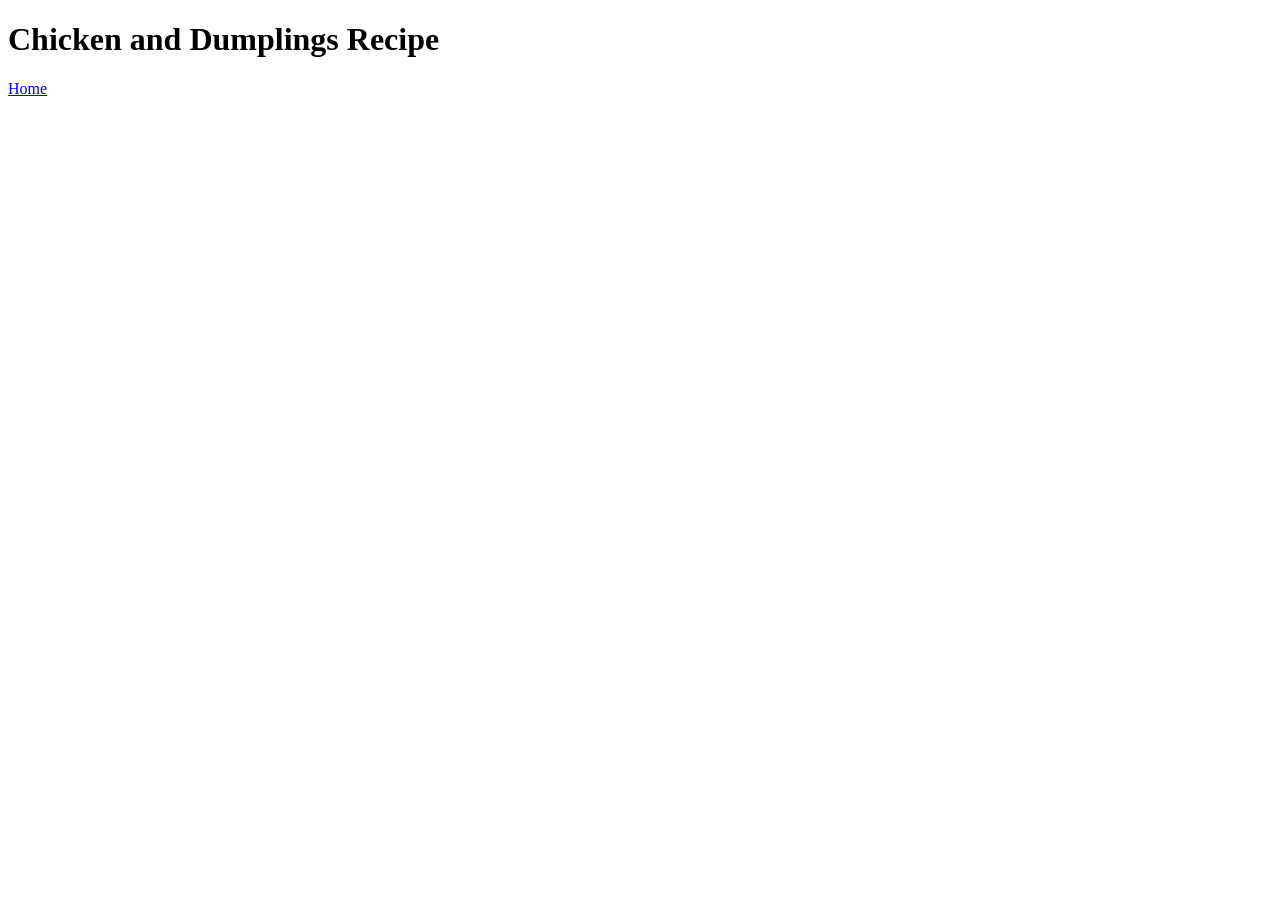
==== recipes/chicken-and-dumplings.html @ b320e917 "add Chicken and Dumplings recipe and link it with home page" ====
<!DOCTYPE html>
<html lang="en">
    <head>
        <meta charset="UTF-8">
        <title>Chicken and Dumplings</title>
    </head>

    <body>
        <h1>Chicken and Dumplings Recipe</h1>
        

        <a href="../index.html">Home</a>
    </body>
</html>
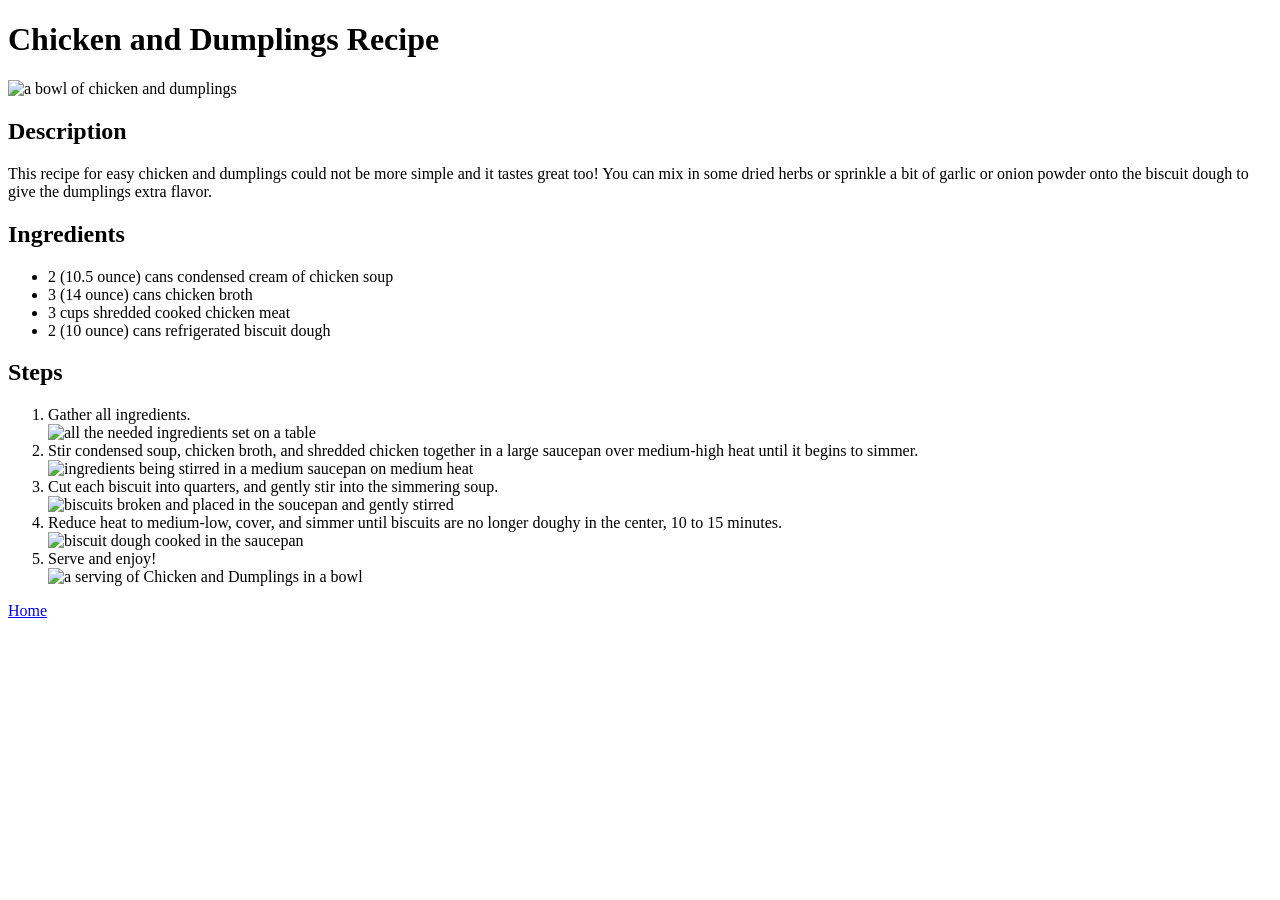
==== commit 4344511a: "add steps section to Chicken and Dumplings recipe" ====
--- a/recipes/chicken-and-dumplings.html
+++ b/recipes/chicken-and-dumplings.html
@@ -7,7 +7,36 @@
 
     <body>
         <h1>Chicken and Dumplings Recipe</h1>
-        
+        <img src="https://www.allrecipes.com/thmb/KSqwHQX90ppCTnxOOC81MhICzlo=/0x512/filters:no_upscale():max_bytes(150000):strip_icc():format(webp)/218562-Super-Easy-Chicken-Dumplings-DDMFS-3x4-0647-66859426562849a89d4d7d20c47fd533.jpg" alt="a bowl of chicken and dumplings">
+
+        <h2>Description</h2>
+        <p>This recipe for easy chicken and dumplings could not be more simple and it tastes great too! You can mix in some dried herbs or sprinkle a bit of garlic or onion powder onto the biscuit dough to give the dumplings extra flavor.</p>
+
+        <h2>Ingredients</h2>
+        <ul>
+            <li>2 (10.5 ounce) cans condensed cream of chicken soup</li>
+            <li>3 (14 ounce) cans chicken broth</li>
+            <li>3 cups shredded cooked chicken meat</li>
+            <li>2 (10 ounce) cans refrigerated biscuit dough</li>
+        </ul>
+
+        <h2>Steps</h2>
+        <ol>
+            <li>Gather all ingredients.</li>
+            <img src="https://www.allrecipes.com/thmb/AhNQS9MxT9EwO6_yJPJfARjFoBw=/750x0/filters:no_upscale():max_bytes(150000):strip_icc():format(webp)/218562-Super-Easy-Chicken-Dumplings-DDMFS-Step-1-0621-74c21773ef3d44a2b35c5312ed473118.jpg" alt="all the needed ingredients set on a table">
+            
+            <li>Stir condensed soup, chicken broth, and shredded chicken together in a large saucepan over medium-high heat until it begins to simmer.</li>
+            <img src="https://www.allrecipes.com/thmb/s7-NUfzOUIsZU43hGE0PalixyxU=/750x0/filters:no_upscale():max_bytes(150000):strip_icc():format(webp)/218562-Super-Easy-Chicken-Dumplings-DDMFS-Step-2-0627-3584fa097c1f4f93abb0de7b1d414827.jpg" alt="ingredients being stirred in a medium saucepan on medium heat">
+
+            <li>Cut each biscuit into quarters, and gently stir into the simmering soup.</li>
+            <img src="https://www.allrecipes.com/thmb/LgwJycX-Pf7Q3KEq4AlnMs913Ss=/750x0/filters:no_upscale():max_bytes(150000):strip_icc():format(webp)/218562-Super-Easy-Chicken-Dumplings-DDMFS-Step-3-0636-c51c03d64a9540a2af824ca9c217db6d.jpg" alt="biscuits broken and placed in the soucepan and gently stirred">
+
+            <li>Reduce heat to medium-low, cover, and simmer until biscuits are no longer doughy in the center, 10 to 15 minutes.</li>
+            <img src="https://www.allrecipes.com/thmb/C4ZZqnHnEHLLor-oMqCeLHzkx7s=/750x0/filters:no_upscale():max_bytes(150000):strip_icc():format(webp)/218562-Super-Easy-Chicken-Dumplings-DDMFS-Step-4-0640-7b17a51f30da40faa5679a0b71132cc0.jpg" alt="biscuit dough cooked in the saucepan">
+
+            <li>Serve and enjoy!</li>
+            <img src="https://www.allrecipes.com/thmb/Cwtna0ve18dbhFbxbPPI2WFZY3k=/750x0/filters:no_upscale():max_bytes(150000):strip_icc():format(webp)/218562-Super-Easy-Chicken-Dumplings-DDMFS-3x4-0647-66859426562849a89d4d7d20c47fd533.jpg" alt="a serving of Chicken and Dumplings in a bowl">
+        </ol>
 
         <a href="../index.html">Home</a>
     </body>
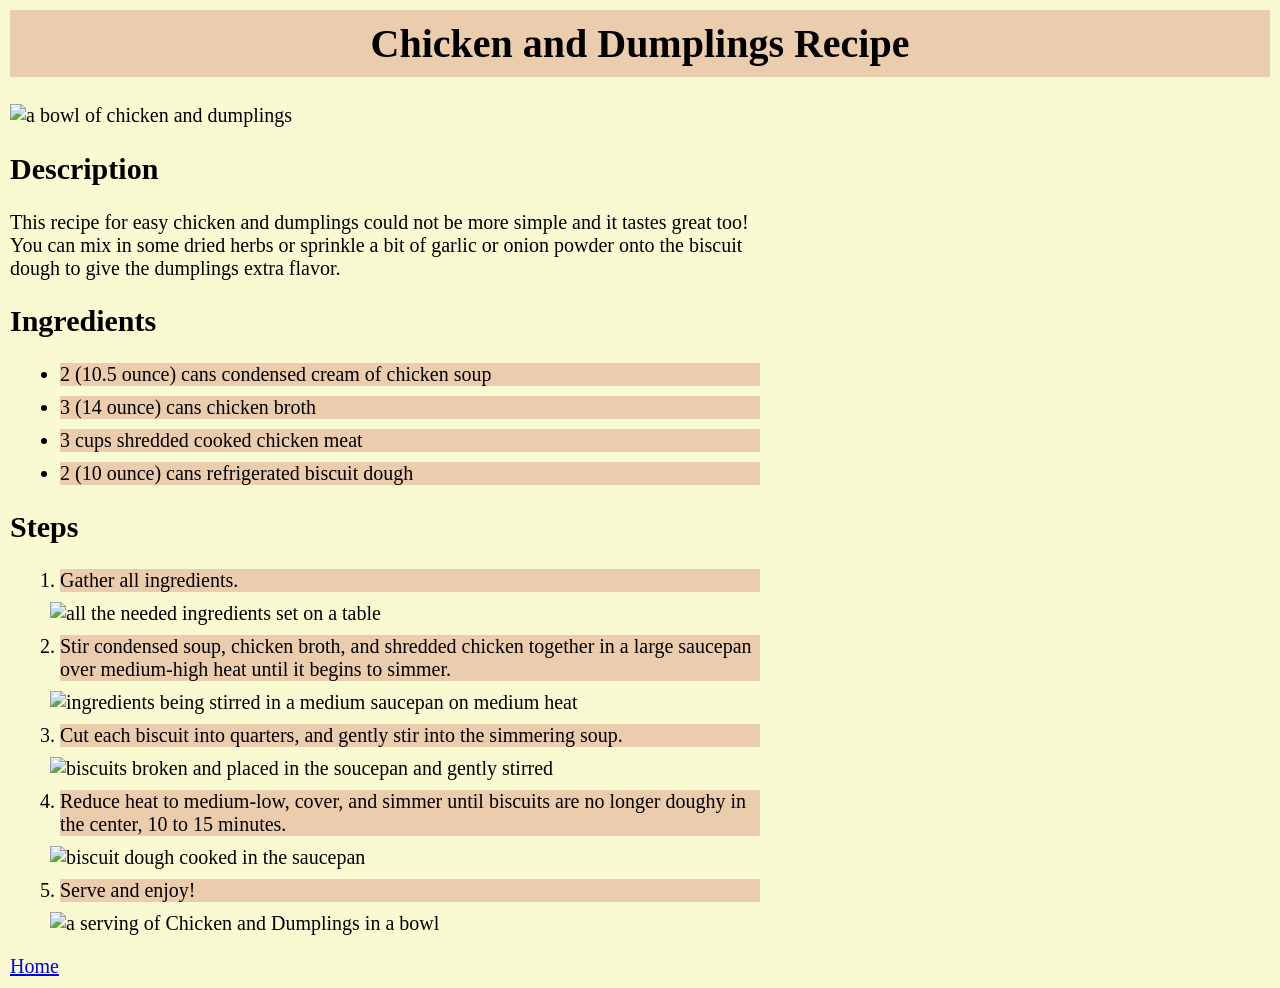
==== commit ff9a6d4d: "added CSS rules to style.css" ====
--- a/recipes/chicken-and-dumplings.html
+++ b/recipes/chicken-and-dumplings.html
@@ -3,6 +3,7 @@
     <head>
         <meta charset="UTF-8">
         <title>Chicken and Dumplings</title>
+        <link rel="stylesheet" href="../style.css">
     </head>
 
     <body>
@@ -20,7 +21,7 @@
             <li>2 (10 ounce) cans refrigerated biscuit dough</li>
         </ul>
 
-        <h2>Steps</h2>
+        <h2 class="title">Steps</h2>
         <ol>
             <li>Gather all ingredients.</li>
             <img src="https://www.allrecipes.com/thmb/AhNQS9MxT9EwO6_yJPJfARjFoBw=/750x0/filters:no_upscale():max_bytes(150000):strip_icc():format(webp)/218562-Super-Easy-Chicken-Dumplings-DDMFS-Step-1-0621-74c21773ef3d44a2b35c5312ed473118.jpg" alt="all the needed ingredients set on a table">
--- a/style.css
+++ b/style.css
@@ -0,0 +1,31 @@
+html {
+    background-color: lightgoldenrodyellow;
+}
+
+body {
+    padding: 10px;
+    font-size: 20px;
+    margin: 0px;
+}
+
+h1 {
+    padding: 10px;
+    margin-top: 0px;
+    text-align: center;
+    background-color: hsl(30, 60%, 80%);
+}
+
+p {
+    width: 760px;
+}
+
+li {
+    width: 700px;
+    margin: 10px;
+    background-color: hsl(30, 60%, 80%);
+}
+
+img {
+    height: 300px;
+    width: auto;
+}
